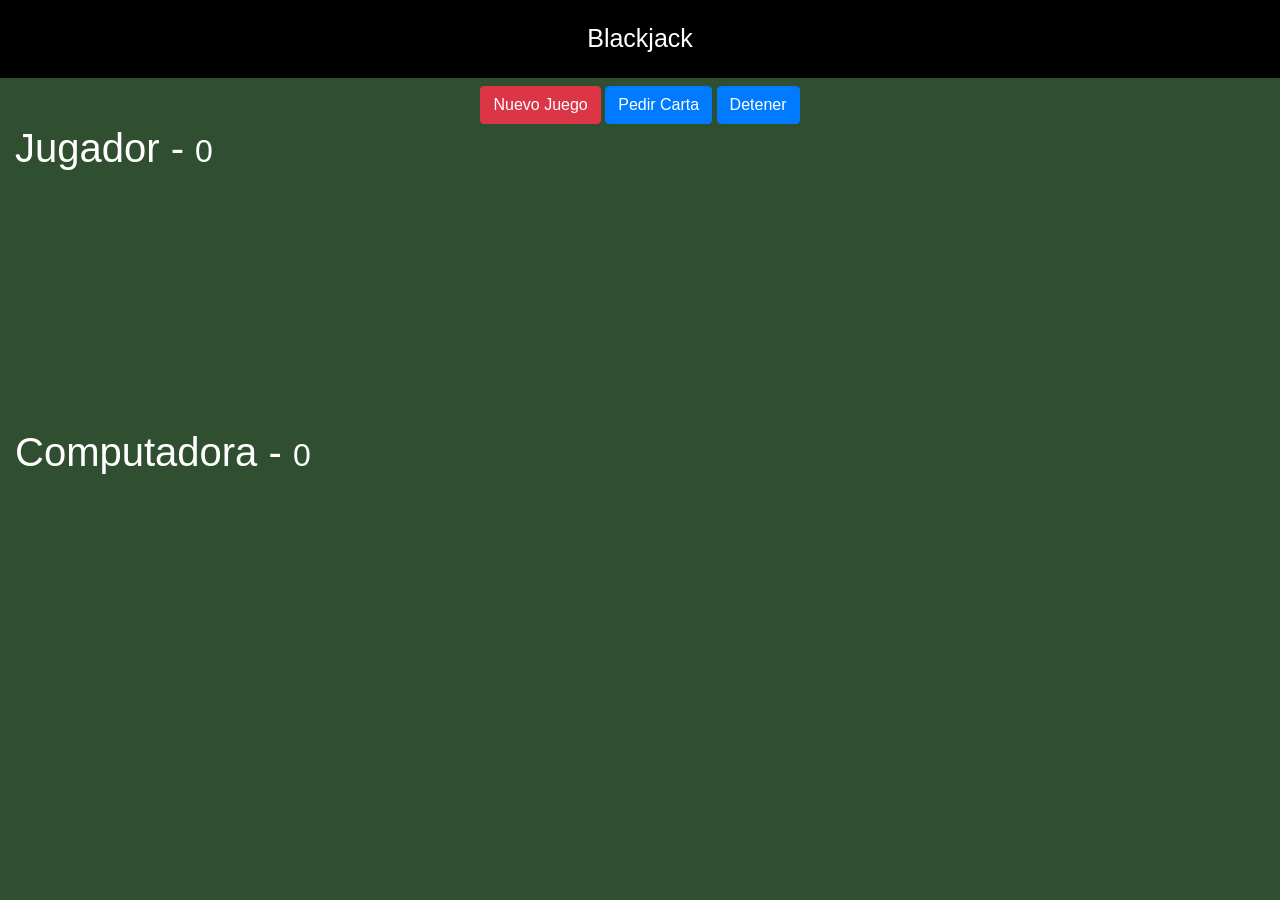
==== JavaScript/02-Blackjack/index.html @ 56349e91 "juego 21 y otros agregados antes" ====
<!DOCTYPE html>
<html lang="es">
<head>
    <meta charset="UTF-8">
    <meta name="viewport" content="width=device-width, initial-scale=1.0">
    <link rel="stylesheet" href="https://cdn.jsdelivr.net/npm/bootstrap@4.4.1/dist/css/bootstrap.min.css" integrity="sha384-Vkoo8x4CGsO3+Hhxv8T/Q5PaXtkKtu6ug5TOeNV6gBiFeWPGFN9MuhOf23Q9Ifjh" crossorigin="anonymous">
    <link rel="stylesheet" href="assets/css/style.css">
    <title>Blackjack</title>
</head>
<body>
    <header class="titulo">
        Blackjack 
    </header>
    <div class="row mt-2">
        <div id="divBotones" class="col text-center">
            <button id="btnNuevo" class="btn btn-danger">Nuevo Juego</button>
            <button id="btnPedir" class="btn btn-primary">Pedir Carta</button>
            <button id="btnDetener" class="btn btn-primary">Detener</button>
        </div>
    </div>

    <div class="row container">
        <div class="col">
            <h1>Jugador - <small>0</small></h1>
            <div id = "jugador-cartas">
                </div>
        </div>
    </div>

    <div class="row container mt-2">
        <div class="col">
            <h1>Computadora - <small>0</small></h1>
            <div id = "computadora-cartas">
                </div>
        </div>
    </div>
    <script src="assets/js/underscore-min.js"></script>
    <script src="assets/js/juego.js"></script>
</body>
</html>
---- JavaScript/02-Blackjack/assets/css/style.css ----
html, body {
    margin: 0;
    background-color: #2F4F30;
    color: white;
}

.titulo {
    text-align: center;
    background-color: black;
    color: white;
    padding: 20px;
    font-size: 25px;
}

.carta {
    position: relative;
    left: 100px;
    width: 150px;
    margin-left: -75px;
}

#computadora-cartas, #jugador-cartas {
    height: 240px;
}
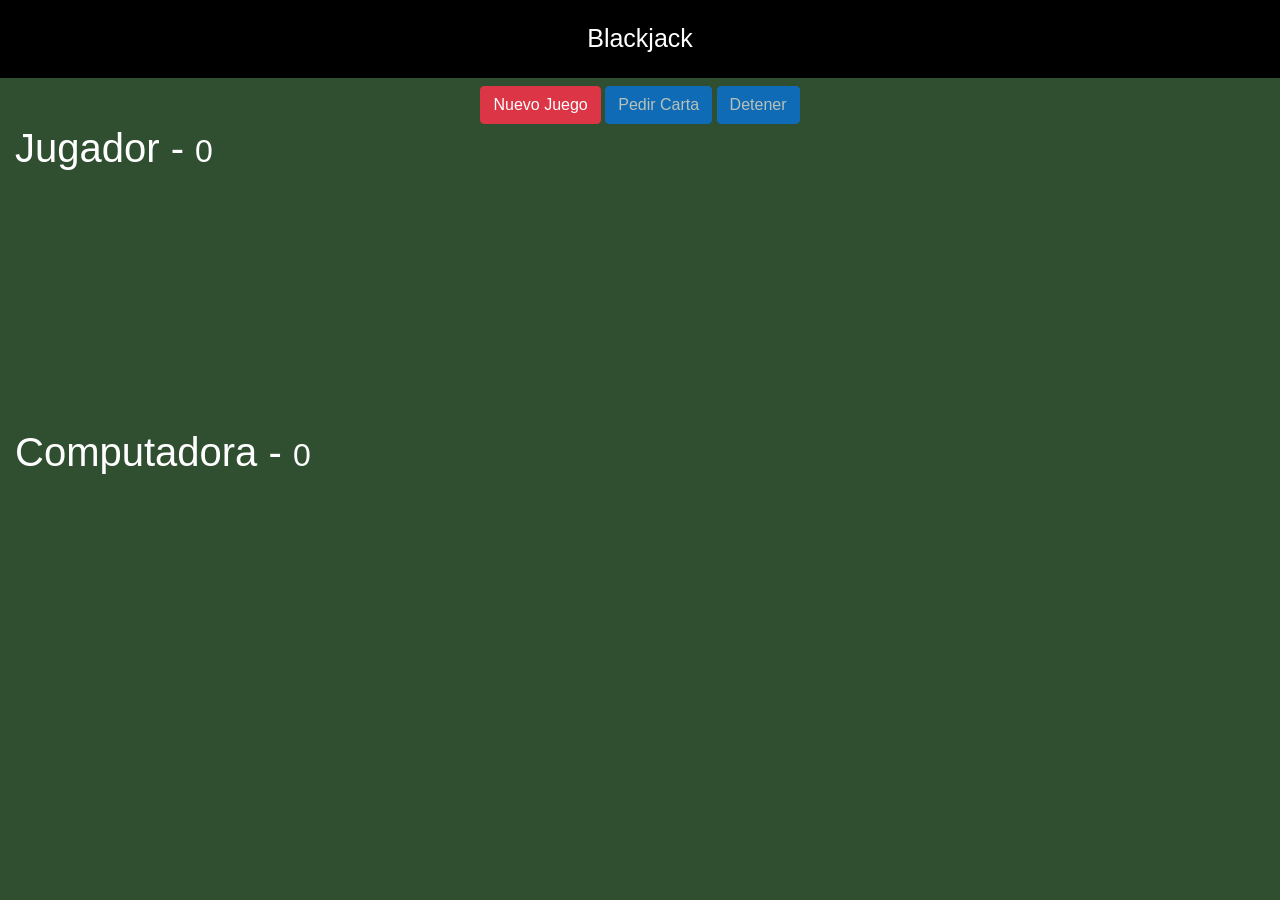
==== commit 371628af: "Optimizacion de juego 'blackjack'" ====
--- a/JavaScript/02-Blackjack/index.html
+++ b/JavaScript/02-Blackjack/index.html
@@ -14,15 +14,15 @@
     <div class="row mt-2">
         <div id="divBotones" class="col text-center">
             <button id="btnNuevo" class="btn btn-danger">Nuevo Juego</button>
-            <button id="btnPedir" class="btn btn-primary">Pedir Carta</button>
-            <button id="btnDetener" class="btn btn-primary">Detener</button>
+            <button id="btnPedir" disabled="disabled" class="btn btn-primary">Pedir Carta</button>
+            <button id="btnDetener" disabled="disabled" class="btn btn-primary">Detener</button>
         </div>
     </div>
 
     <div class="row container">
         <div class="col">
             <h1>Jugador - <small>0</small></h1>
-            <div id = "jugador-cartas">
+            <div id = "jugador-cartas" class="divCartas">
                 </div>
         </div>
     </div>
@@ -30,11 +30,11 @@
     <div class="row container mt-2">
         <div class="col">
             <h1>Computadora - <small>0</small></h1>
-            <div id = "computadora-cartas">
+            <div id = "computadora-cartas" class="divCartas">
                 </div>
         </div>
     </div>
     <script src="assets/js/underscore-min.js"></script>
-    <script src="assets/js/juego.js"></script>
+    <script src="assets/js/juego-min.js"></script>
 </body>
 </html>
